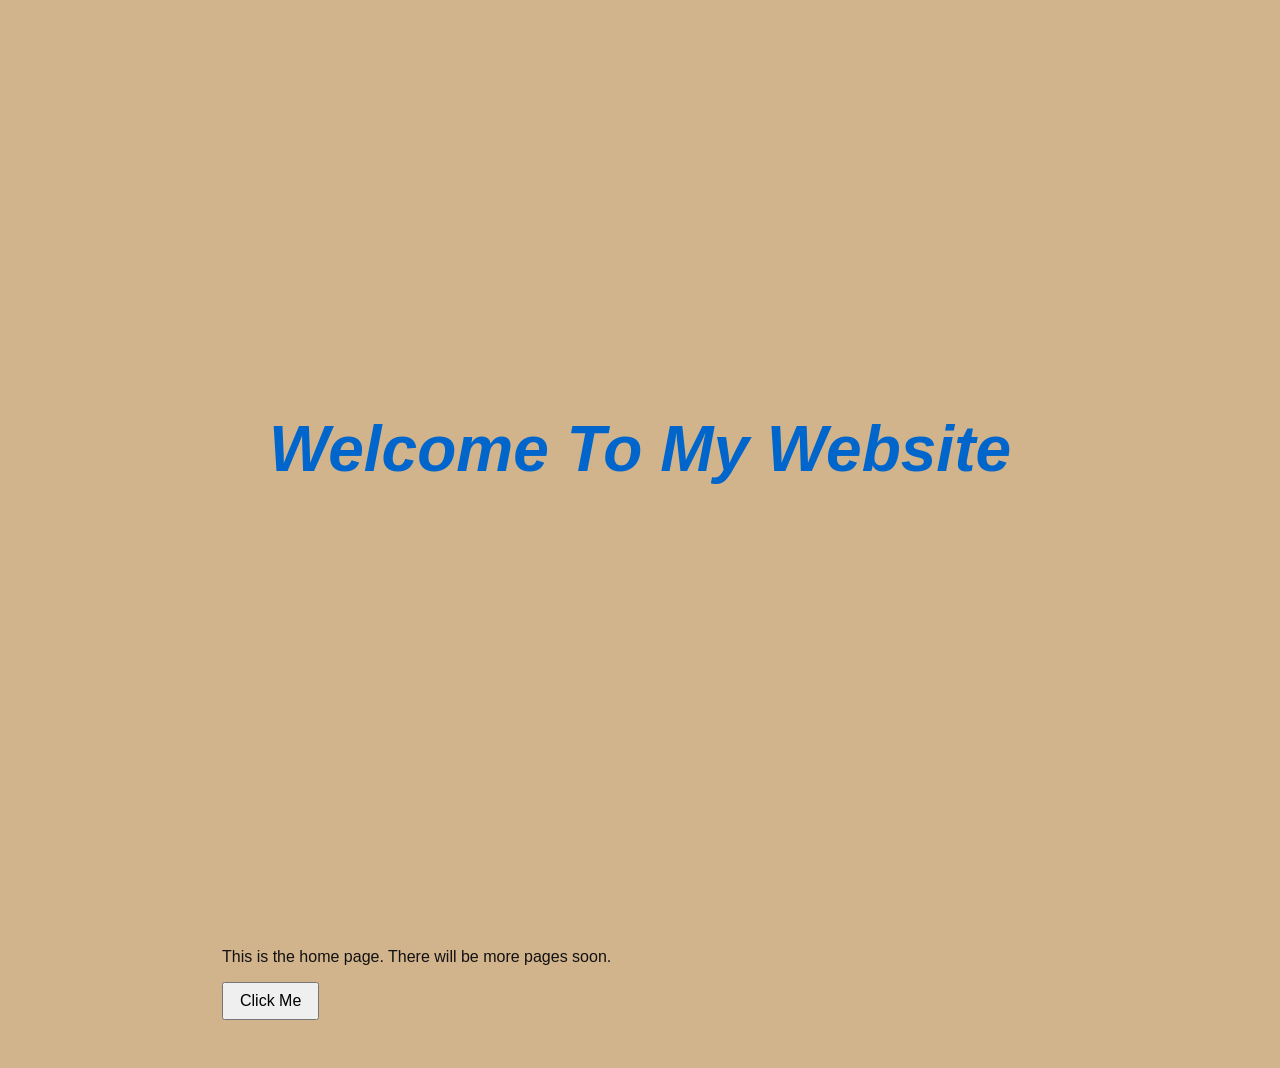
==== index.html @ 6cef1693 "Add files via upload" ====
<!DOCTYPE html>
<html lang="en">
<head>
    <meta charset="UTF-8">
    <meta name="viewport" content="width=device-width, initial-scale=1.0">
    <title>Home Page</title>
    <style>
        :root{ --accent: #0066cc; }
        *{box-sizing: border-box;}
        body{ margin:0; font-family: -apple-system, BlinkMacSystemFont, 'Segoe UI', Roboto, 'Helvetica Neue', Arial, sans-serif; color:#111; background-color: #D2B48C; }

        /* Full-viewport hero that keeps the heading centered */
        .hero{
            min-height: 100vh; /* full viewport height */
            display: flex;
            align-items: center; /* vertical center */
            justify-content: center; /* horizontal center */
            text-align: center;
            padding: 2rem; /* small padding for very small screens */
            background: transparent; /* let the page tan background show through */
        }

        .hero h1{
            color: var(--accent);
            font-style: italic;
            margin: 0;
            line-height: 1.05;
            /* Responsive font-size: min 32px, scales with viewport, max 64px */
            font-size: clamp(2rem, 6vw, 4rem);
        }

        /* Simple container for the rest of the page */
        .container{ max-width: 900px; margin: 0 auto; padding: 2rem; }

        button{ font-size: 1rem; padding: .5rem 1rem; }
    </style>
</head>
<body>
    <section class="hero" aria-labelledby="main-heading">
        <h1 id="main-heading">Welcome To My Website</h1>
    </section>

    <main class="container">
        <p>This is the home page. There will be more pages soon.</p>
        <p>
            <button>Click Me</button>
        </p>
    </main>


    
</body>
</html>
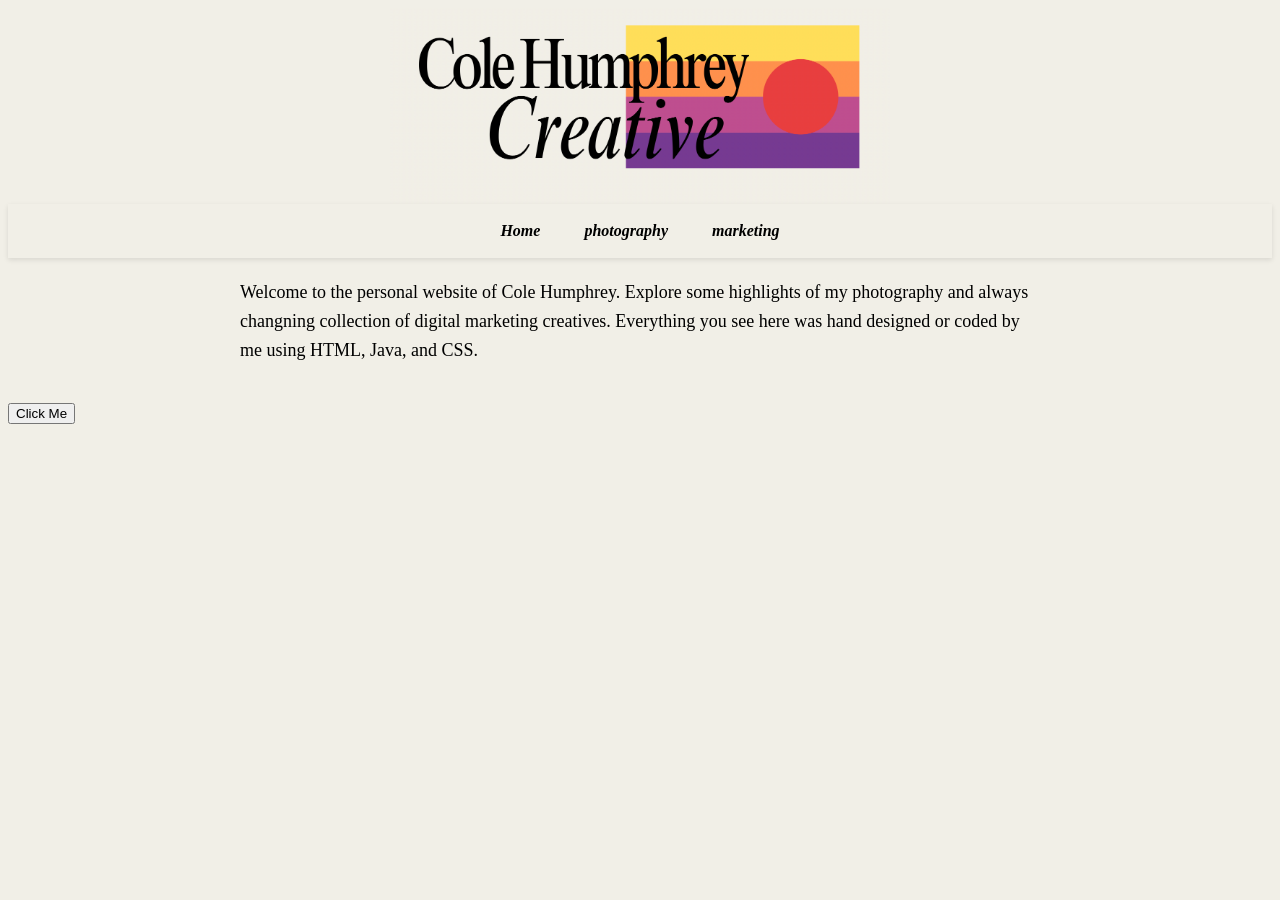
==== commit d1558537: "Update index.html" ====
--- a/index.html
+++ b/index.html
@@ -4,50 +4,48 @@
     <meta charset="UTF-8">
     <meta name="viewport" content="width=device-width, initial-scale=1.0">
     <title>Home Page</title>
-    <style>
-        :root{ --accent: #0066cc; }
-        *{box-sizing: border-box;}
-        body{ margin:0; font-family: -apple-system, BlinkMacSystemFont, 'Segoe UI', Roboto, 'Helvetica Neue', Arial, sans-serif; color:#111; background-color: #D2B48C; }
+    <link rel="stylesheet" href="styles.css">
+        
+</head>
 
-        /* Full-viewport hero that keeps the heading centered */
-        .hero{
-            min-height: 100vh; /* full viewport height */
-            display: flex;
-            align-items: center; /* vertical center */
-            justify-content: center; /* horizontal center */
-            text-align: center;
-            padding: 2rem; /* small padding for very small screens */
-            background: transparent; /* let the page tan background show through */
-        }
+<body>
+    <div class="centered-container">
+         <img src="images/hero.png" alt="Logo and title" width="500">
+    </div>
+   
+    <nav>
+        <div class="nav-logo">
+            <a href="index.html">
+                <img src="images/logo1.png" alt="Logo" class="logo">
+            </a>
+        </div>
+    
+    <div class="nav-links">   
+        <a href="index.html">Home</a>
+        <a href="photography.html">photography</a>
+        <a href="marketing.html">marketing</a>
+    </div>
+    </nav>
 
-        .hero h1{
-            color: var(--accent);
-            font-style: italic;
-            margin: 0;
-            line-height: 1.05;
-            /* Responsive font-size: min 32px, scales with viewport, max 64px */
-            font-size: clamp(2rem, 6vw, 4rem);
-        }
+    <div class="intro-text">
+        <p>Welcome to the personal website of Cole Humphrey. Explore some highlights of my photography 
+            and always changning collection of digital marketing creatives. Everything you see here was hand designed or coded by me using HTML, Java, and CSS.
+        </p>
+    </div>
 
-        /* Simple container for the rest of the page */
-        .container{ max-width: 900px; margin: 0 auto; padding: 2rem; }
+    <br>
+    <button>Click Me</button>
 
-        button{ font-size: 1rem; padding: .5rem 1rem; }
-    </style>
-</head>
-<body>
-    <section class="hero" aria-labelledby="main-heading">
-        <h1 id="main-heading">Welcome To My Website</h1>
-    </section>
-
-    <main class="container">
-        <p>This is the home page. There will be more pages soon.</p>
-        <p>
-            <button>Click Me</button>
-        </p>
-    </main>
-
-
+<script>
+  window.addEventListener('scroll', function () {
+    const logo = document.querySelector('.nav-logo');
+    if (window.scrollY > 160) {
+      logo.classList.add('visible');
+    } else {
+      logo.classList.remove('visible');
+    }
+  });
+</script>
     
 </body>
-</html>+</html>
--- a/styles.css
+++ b/styles.css
@@ -0,0 +1,86 @@
+
+        nav {
+            position: sticky;
+            top: 0; 
+            background-color: #f1efe7;
+            box-shadow: 0 2px 5px rgba(0,0,0,0.1);
+            padding: 10px 20px;  
+            z-index: 1000;
+
+            display:flex;
+            justify-content: center; /* centers nav links horizontally */
+            align-items: center; /* vertically centers nav links */
+         
+        }
+
+        .nav-logo {
+            position: absolute;
+            left: 10px;
+            opacity: 0;
+            transition: opacity 0.3s ease;
+            pointer-events: none; /* prevent accidental clicks when hidden */
+            }
+
+        .nav-logo.visible {
+            opacity: 1;
+            pointer-events: auto;
+        }
+
+        .logo {
+            height: 35px;  /* Adjust size as needed */
+        }
+
+        .nav-links {
+            display: flex;
+            gap: 20px;  
+        }
+
+        .nav-links a {
+            text-decoration: none;
+            color: black;             /* Text color */
+            font-weight: bold;
+            padding: 8px 12px;       /* Space around text */
+            font-style: italic;
+            border-radius: 4px; 
+            }
+
+        .nav-links a:hover {
+            background-color: #d2b48c;  /* Slightly darker tan on hover */
+            color: white;
+                }
+
+        body {
+            background-color: #f1efe7;
+        }
+        .centered-container {
+            display: flex;
+            justify-content: center;  /* centers horizontally */
+            align-items: flex-start;  /* aligns items at the top (no vertical centering) */
+            height: auto; 
+        }
+        h1 {
+            color:black;
+            font-size: x-large;
+            font-style: italic;
+            margin-bottom: 20px; 
+            margin-top: 20px; 
+        }
+
+        .photos {
+            display: flex;
+            flex-wrap: wrap; /* optional: allows images to wrap if screen is narrow */
+            gap: 20px; /* optional: space between photos */
+            flex-direction: column;
+            justify-content: center;
+            align-items: center;
+            width: 100%;
+        }
+
+        .intro-text {
+            max-width: 800px;
+            margin: 20px auto;
+            padding: 0 20px;
+            font-size: 18px;
+            line-height: 1.6;
+            color: #000000;
+        }
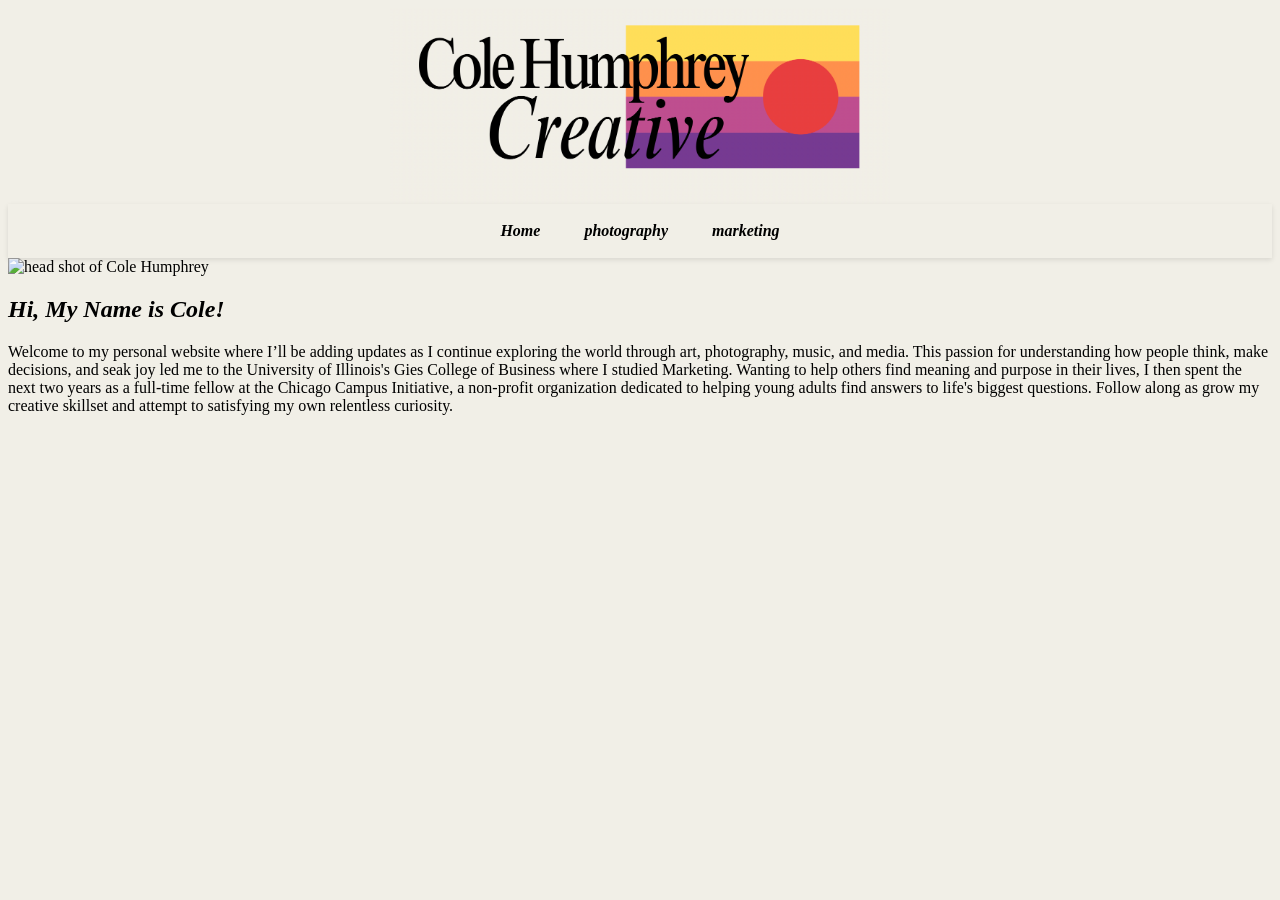
==== commit 5fb08826: "Update index.html" ====
--- a/index.html
+++ b/index.html
@@ -20,21 +20,43 @@
             </a>
         </div>
     
-    <div class="nav-links">   
+   <div class="nav-links"> 
         <a href="index.html">Home</a>
         <a href="photography.html">photography</a>
         <a href="marketing.html">marketing</a>
     </div>
-    </nav>
 
-    <div class="intro-text">
+    </nav> 
+
+<div class="head-shot">
+    <img src="images/beach-headshot.jpg" alt="head shot of Cole Humphrey" width="200">
+
+    <div class="side-text">
+        <h1>Hi,  My Name is Cole!</h1>
+        <p>
+            Welcome to my personal website where 
+            I’ll be adding updates as I continue exploring the world through art, 
+            photography, music, and media. This passion for understanding how people think, make decisions, and seak joy led me to the 
+            University of Illinois's Gies College of Business where I studied Marketing. Wanting to help others find meaning and purpose in their lives, I then
+            spent the next two years as a full-time fellow at the Chicago Campus Initiative, a non-profit organization dedicated to helping young adults find answers to life's biggest questions.
+            Follow along as grow my creative skillset and attempt to satisfying my own relentless curiosity.  
+        </p>
+    </div>
+</div>
+
+<!--
+   <div class="intro-text">
         <p>Welcome to the personal website of Cole Humphrey. Explore some highlights of my photography 
             and always changning collection of digital marketing creatives. Everything you see here was hand designed or coded by me using HTML, Java, and CSS.
         </p>
     </div>
 
+
+
     <br>
     <button>Click Me</button>
+
+-->
 
 <script>
   window.addEventListener('scroll', function () {
@@ -49,3 +71,6 @@
     
 </body>
 </html>
+    
+</body>
+</html>
